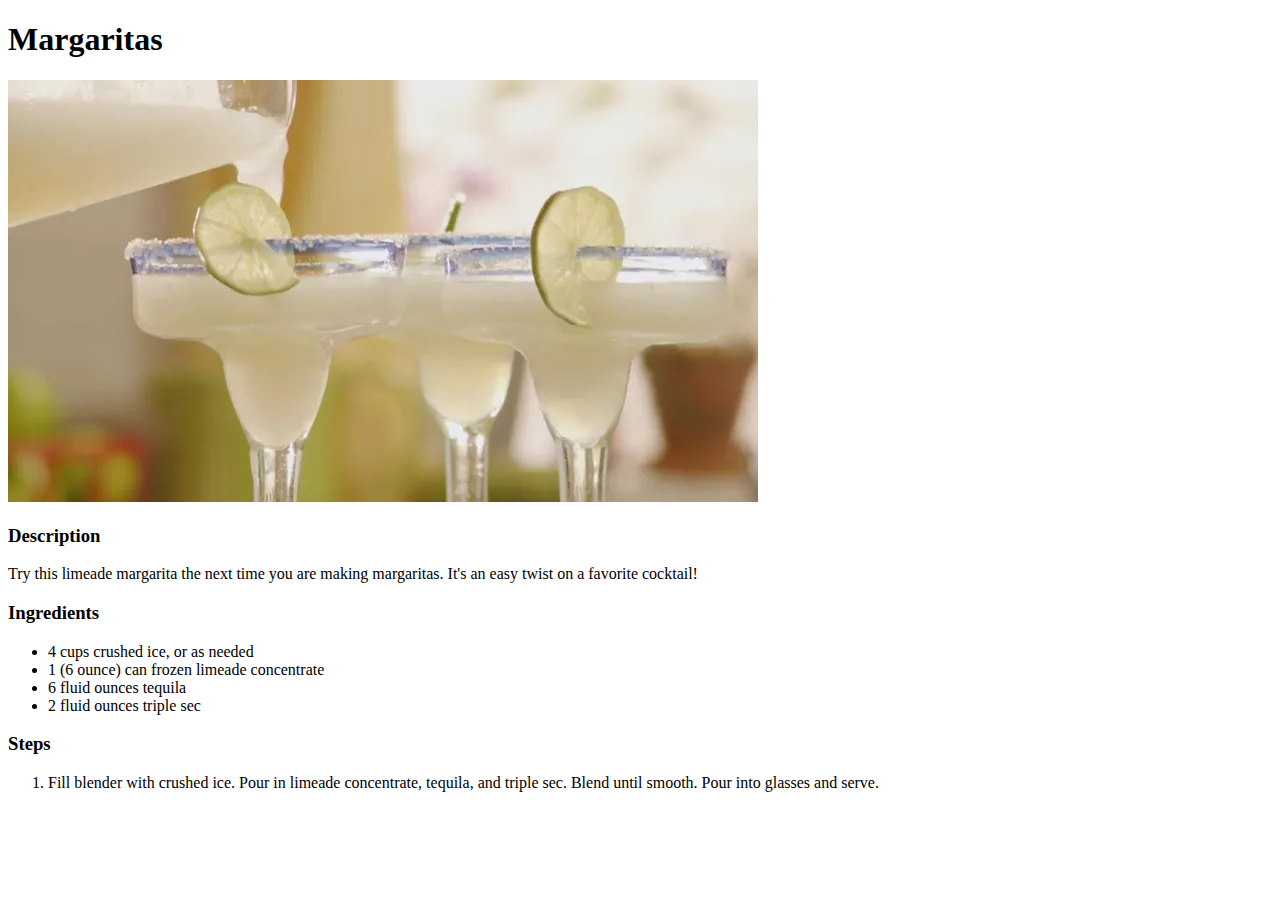
==== recipes/margaritas.html @ e41756c9 "Add Odin project: Recipes" ====
<!DOCTYPE html>
<html lang="en">
<head>
    <meta charset="UTF-8">
    <meta name="viewport" content="width=device-width, initial-scale=1.0">
    <title>Margaritas</title>
</head>
<body>
    <h1>Margaritas</h1>
    <img src="./margaritas_pic.jpg">
    <h3>Description</h3>
    <p>Try this limeade margarita the next time you are making margaritas. It's an easy twist on a favorite cocktail!</p>
    <h3>Ingredients</h3>
    <ul>
        <li>4 cups crushed ice, or as needed</li>
        <li>1 (6 ounce) can frozen limeade concentrate</li>
        <li>6 fluid ounces tequila</li>
        <li>2 fluid ounces triple sec</li>
    </ul>
    <h3>Steps</h3>
    <ol>
        <li>Fill blender with crushed ice. Pour in limeade concentrate, tequila, and triple sec. Blend until smooth. Pour into glasses and serve.
    </ol>
</body>
</html>
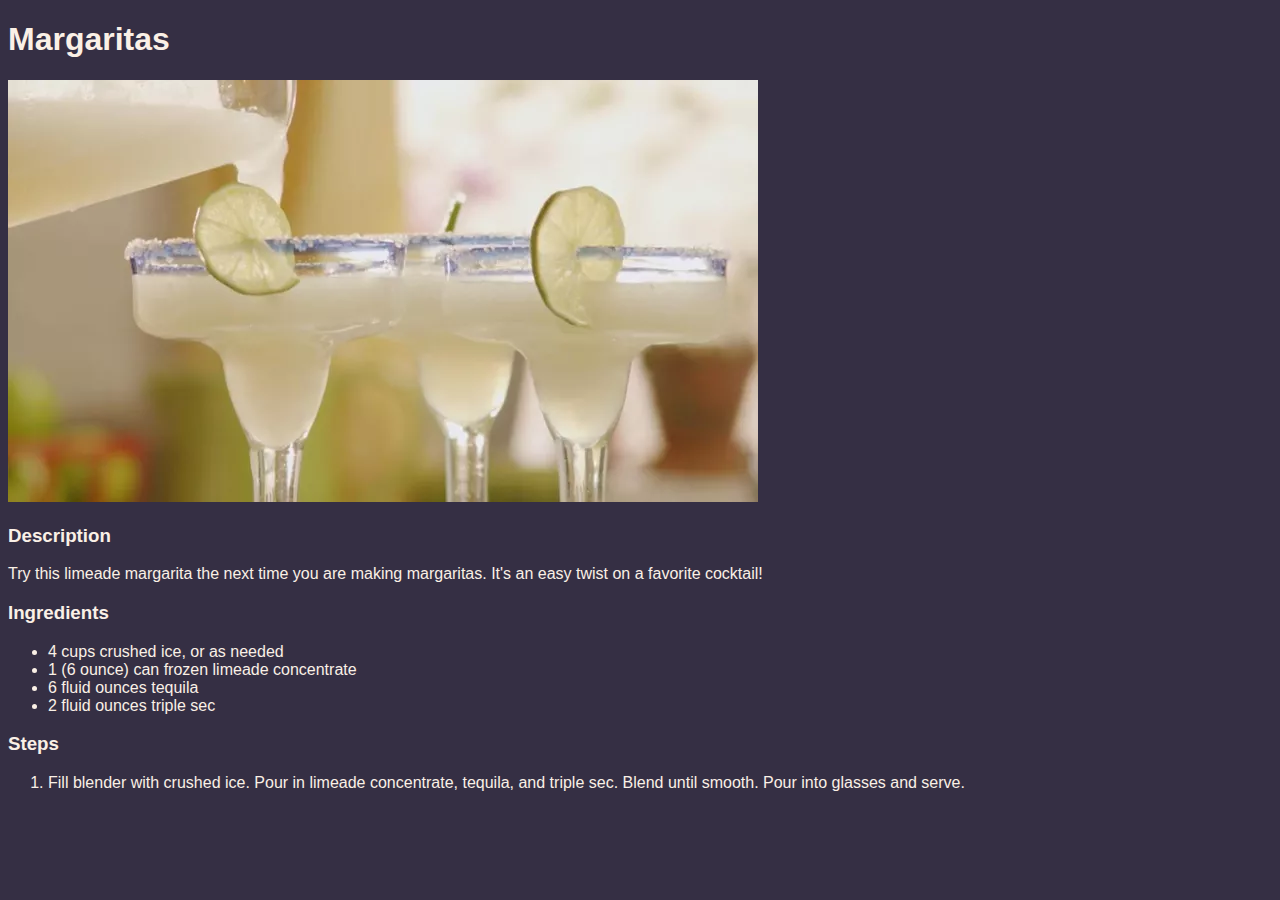
==== commit ba4e33df: "Basic formatting per Foundations: The Cascade" ====
--- a/recipes/margaritas.html
+++ b/recipes/margaritas.html
@@ -4,6 +4,7 @@
     <meta charset="UTF-8">
     <meta name="viewport" content="width=device-width, initial-scale=1.0">
     <title>Margaritas</title>
+    <link rel="stylesheet" href="../style.css">
 </head>
 <body>
     <h1>Margaritas</h1>
--- a/style.css
+++ b/style.css
@@ -0,0 +1,24 @@
+*{
+    font-family: 'Gill Sans', 'Gill Sans MT', Calibri, 'Trebuchet MS', sans-serif;
+    background-color: #352F44;
+    color: #FAF0E6;
+}
+
+.header-1{
+    background-color: #5C5470;
+    text-align: center;
+    font-size: 32px;
+}
+
+.fontcolor-1{
+    color: #FAF0E6;
+}
+.fontcolor-2{
+    color: #B9B4C7;
+}
+.fontcolor-1{
+    color: #5C5470;
+}
+.fontcolor-1{
+    color: #352F44;
+}